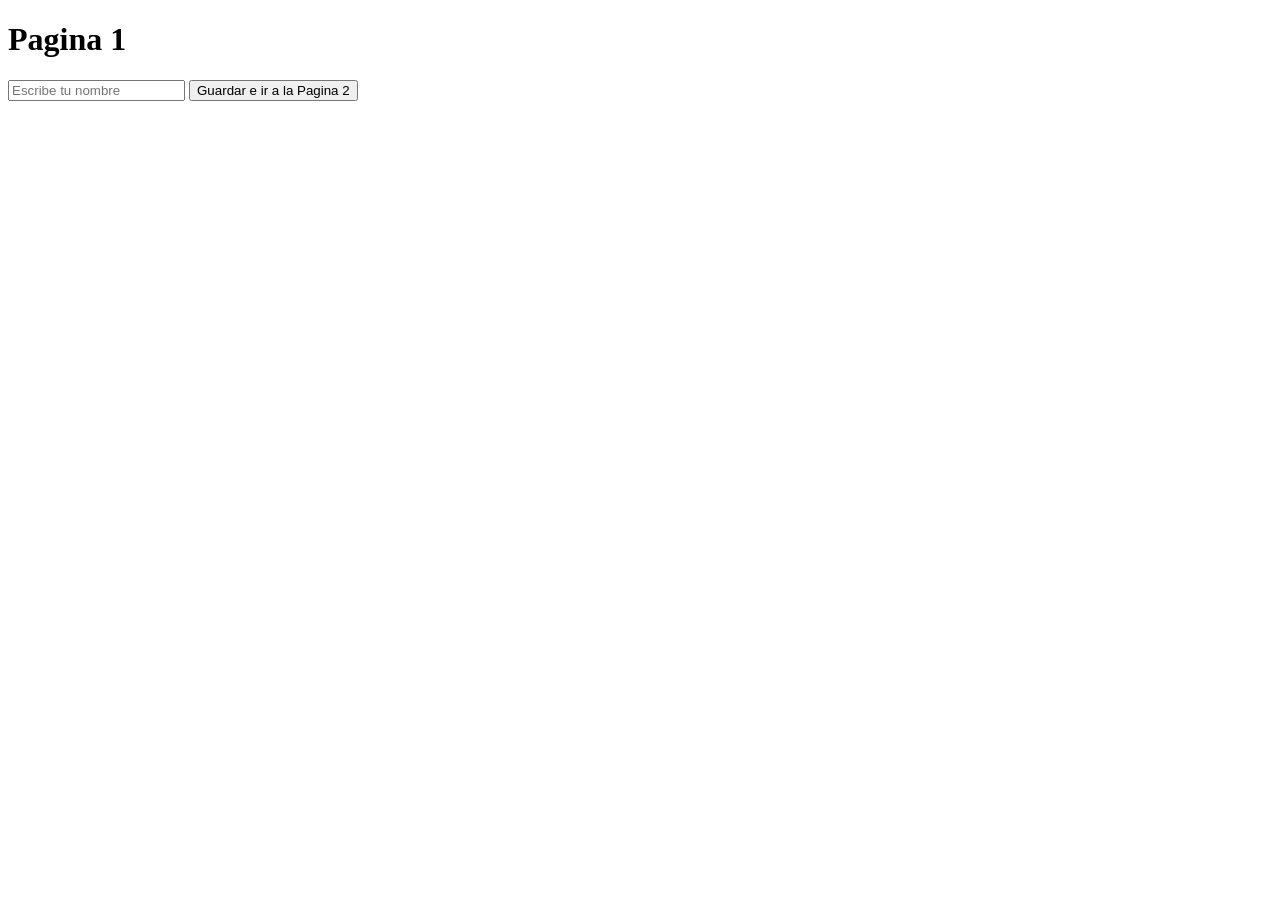
==== index.html @ eb83c036 "Subida del taller" ====
<!DOCTYPE html>
<html lang="es">
<head>
    <meta charset="UTF-8">
    <meta name="viewport" content="width=device-width, initial-scale=1.0">
    <title>Pagina 1</title>
    <script src="JS/pagina1.js" defer></script>
</head>
<body>
    <h1>Pagina 1</h1>
    <input type="text" id="nombre" placeholder="Escribe tu nombre">
    <button id="btn-guardar">Guardar e ir a la Pagina 2</button>
</body>
</html>
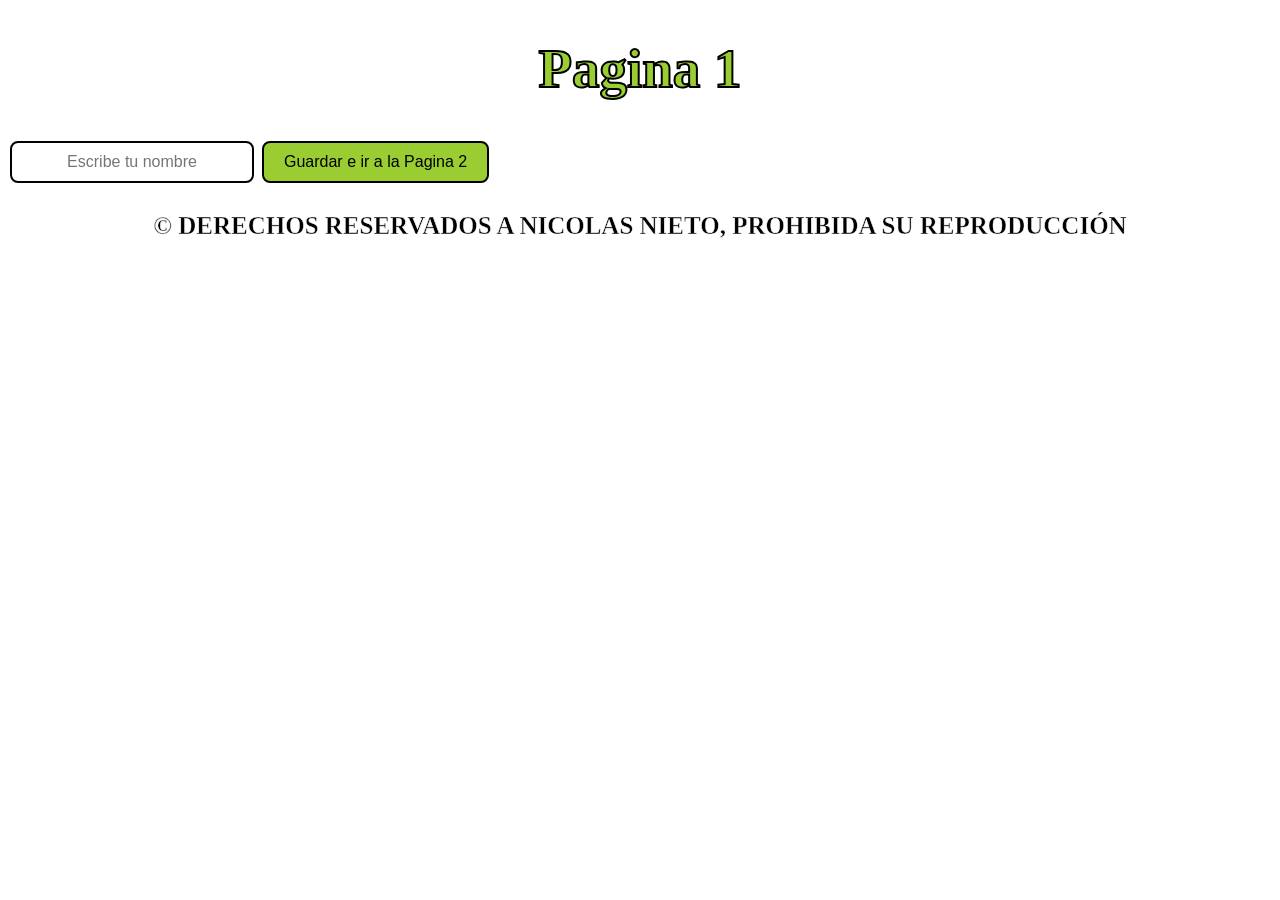
==== commit 06397be4: "Se agrega otro archivo css, y se agregan footers a los html, y se arregla una linea de el archivo pa" ====
--- a/index.html
+++ b/index.html
@@ -4,6 +4,7 @@
     <meta charset="UTF-8">
     <meta name="viewport" content="width=device-width, initial-scale=1.0">
     <title>Pagina 1</title>
+    <link rel="stylesheet" href="CSS/estilos1.css">
     <script src="JS/pagina1.js" defer></script>
 </head>
 <body>
@@ -11,4 +12,7 @@
     <input type="text" id="nombre" placeholder="Escribe tu nombre">
     <button id="btn-guardar">Guardar e ir a la Pagina 2</button>
 </body>
+<footer>
+    <h3> © DERECHOS RESERVADOS A NICOLAS NIETO, PROHIBIDA SU REPRODUCCIÓN</h3>
+</footer>
 </html>
--- a/CSS/estilos1.css
+++ b/CSS/estilos1.css
@@ -0,0 +1,45 @@
+body{
+    background-image:-webkit-image-set(url(https://i.pinimg.com/736x/dc/9b/13/dc9b13871b708d517359926c1b06b808.jpg));
+    background-size: cover;
+    background-repeat: no-repeat;
+    background-position: center;
+    background-attachment: fixed;
+}
+h1{
+    color: yellowgreen;
+    text-align: center;
+    -webkit-text-stroke: 2px black;
+    font-size:55px;
+}
+button{
+    background-color: yellowgreen;
+    color: black;
+    border: 2px solid black;
+    padding: 10px 20px;
+    text-align: center;
+    text-decoration: none;
+    display: inline-block;
+    font-size: 16px;
+    margin: 4px 2px;
+    cursor: pointer;
+    border-radius: 8px;
+}
+input{
+    background-color: white;
+    color: black;
+    border: 2px solid black;
+    padding: 10px 20px;
+    text-align: center;
+    text-decoration: none;
+    display: inline-block;
+    font-size: 16px;
+    margin: 4px 2px;
+    cursor: pointer;
+    border-radius: 8px;
+}
+h3{
+    color: black;
+    text-align: center;
+    -webkit-text-stroke: 0.5px white;
+    font-size:25px;
+}
